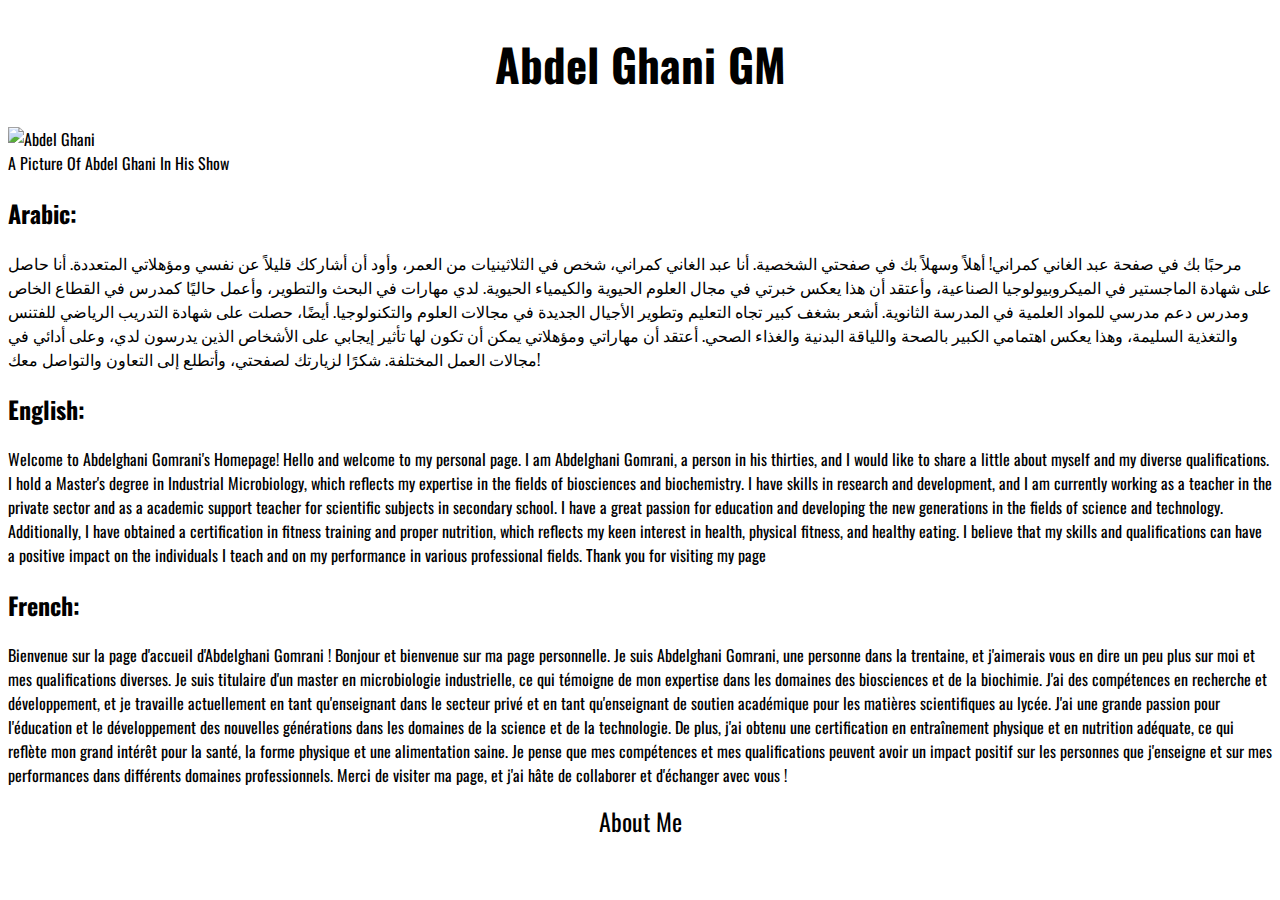
==== index.html @ 412618fe "Update index.html" ====
<!DOCTYPE html>
<html lang="en">
<head>
    <meta charset="UTF-8">
    <meta http-equiv="X-UA-Compatible" content="IE=edge">
    <meta name="viewport" content="width=device-width, initial-scale=1.0">
    <title>tribute page</title>
    <link rel="stylesheet" href="style.css">
</head>
<body>
    <main id="main">
        <h1 id="title">Abdel Ghani GM</h1>
        <div id="img-div">
            <img src="https://scontent.fcmn2-1.fna.fbcdn.net/v/t39.30808-6/343572840_1149236089080840_5106401745111962846_n.jpg?_nc_cat=109&ccb=1-7&_nc_sid=09cbfe&_nc_eui2=AeFOUU5uwY9Kbi1RRSjiw08xDkLaVlwZYqUOQtpWXBlipahl1POKLd1kiXr3SbKAjDSrARXQA-WMFuG0yZamHHNb&_nc_ohc=ZGjb1q5JcVAAX9rZfw1&_nc_ht=scontent.fcmn2-1.fna&oh=00_AfCZwyHghRxB1gtOt_Dt25Vld5Ih7NtJjtagD--fmjai7g&oe=6475390D" id="image" alt="Abdel Ghani">
            <figcaption id="img-caption">A Picture Of Abdel Ghani In His Show</figcaption>
        </div>
        <p id="tribute-info">
            <h2>Arabic:</h2>
مرحبًا بك في صفحة عبد الغاني كمراني!

أهلاً وسهلاً بك في صفحتي الشخصية. أنا عبد الغاني كمراني، شخص في الثلاثينيات من العمر، وأود أن أشاركك قليلاً عن نفسي ومؤهلاتي المتعددة.

أنا حاصل على شهادة الماجستير في الميكروبيولوجيا الصناعية، وأعتقد أن هذا يعكس خبرتي في مجال العلوم الحيوية والكيمياء الحيوية. لدي مهارات في البحث والتطوير، وأعمل حاليًا كمدرس في القطاع الخاص ومدرس دعم مدرسي للمواد العلمية في المدرسة الثانوية.

أشعر بشغف كبير تجاه التعليم وتطوير الأجيال الجديدة في مجالات العلوم والتكنولوجيا. أيضًا، حصلت على شهادة التدريب الرياضي للفتنس والتغذية السليمة، وهذا يعكس اهتمامي الكبير بالصحة واللياقة البدنية والغذاء الصحي.

أعتقد أن مهاراتي ومؤهلاتي يمكن أن تكون لها تأثير إيجابي على الأشخاص الذين يدرسون لدي، وعلى أدائي في مجالات العمل المختلفة.

شكرًا لزيارتك لصفحتي، وأتطلع إلى التعاون والتواصل معك!

<h2>English:</h2>
Welcome to Abdelghani Gomrani's Homepage!

Hello and welcome to my personal page. I am Abdelghani Gomrani, a person in his thirties, and I would like to share a little about myself and my diverse qualifications.

I hold a Master's degree in Industrial Microbiology, which reflects my expertise in the fields of biosciences and biochemistry. I have skills in research and development, and I am currently working as a teacher in the private sector and as a academic support teacher for scientific subjects in secondary school.

I have a great passion for education and developing the new generations in the fields of science and technology. Additionally, I have obtained a certification in fitness training and proper nutrition, which reflects my keen interest in health, physical fitness, and healthy eating.

I believe that my skills and qualifications can have a positive impact on the individuals I teach and on my performance in various professional fields.

Thank you for visiting my page
            
            
            <h2>French:</h2>
Bienvenue sur la page d'accueil d'Abdelghani Gomrani !

Bonjour et bienvenue sur ma page personnelle. Je suis Abdelghani Gomrani, une personne dans la trentaine, et j'aimerais vous en dire un peu plus sur moi et mes qualifications diverses.

Je suis titulaire d'un master en microbiologie industrielle, ce qui témoigne de mon expertise dans les domaines des biosciences et de la biochimie. J'ai des compétences en recherche et développement, et je travaille actuellement en tant qu'enseignant dans le secteur privé et en tant qu'enseignant de soutien académique pour les matières scientifiques au lycée.

J'ai une grande passion pour l'éducation et le développement des nouvelles générations dans les domaines de la science et de la technologie. De plus, j'ai obtenu une certification en entraînement physique et en nutrition adéquate, ce qui reflète mon grand intérêt pour la santé, la forme physique et une alimentation saine.

Je pense que mes compétences et mes qualifications peuvent avoir un impact positif sur les personnes que j'enseigne et sur mes performances dans différents domaines professionnels.

Merci de visiter ma page, et j'ai hâte de collaborer et d'échanger avec vous !
            
        </p>
        <a onclick="location.href='test.html'" id="tribute-link" target="_blank">About Me</a>
    </main>
</body>
</html>
---- style.css ----
@import url('https://fonts.googleapis.com/css2?family=Oswald:wght@400;700&display=swap');

* {
    font-family: 'Oswald', sans-serif;
}

h1 {
    text-align: center;
    font-size: 45px;
}

p {
    padding-inline: 25px;
    line-height: 30px;
    text-align: center;
}

#img-div {
    width: 100%;
}
#image {
    max-width: 100%;
    max-height: 80vh;
    margin-inline: auto;
    display: block;
}

a {
    text-align: center;
    display: block;
    color: black;
    font-size: 24px;
    cursor: pointer;
}
a:hover {
    color: rgb(54, 54, 54);
    transition: all 0.5s;
}
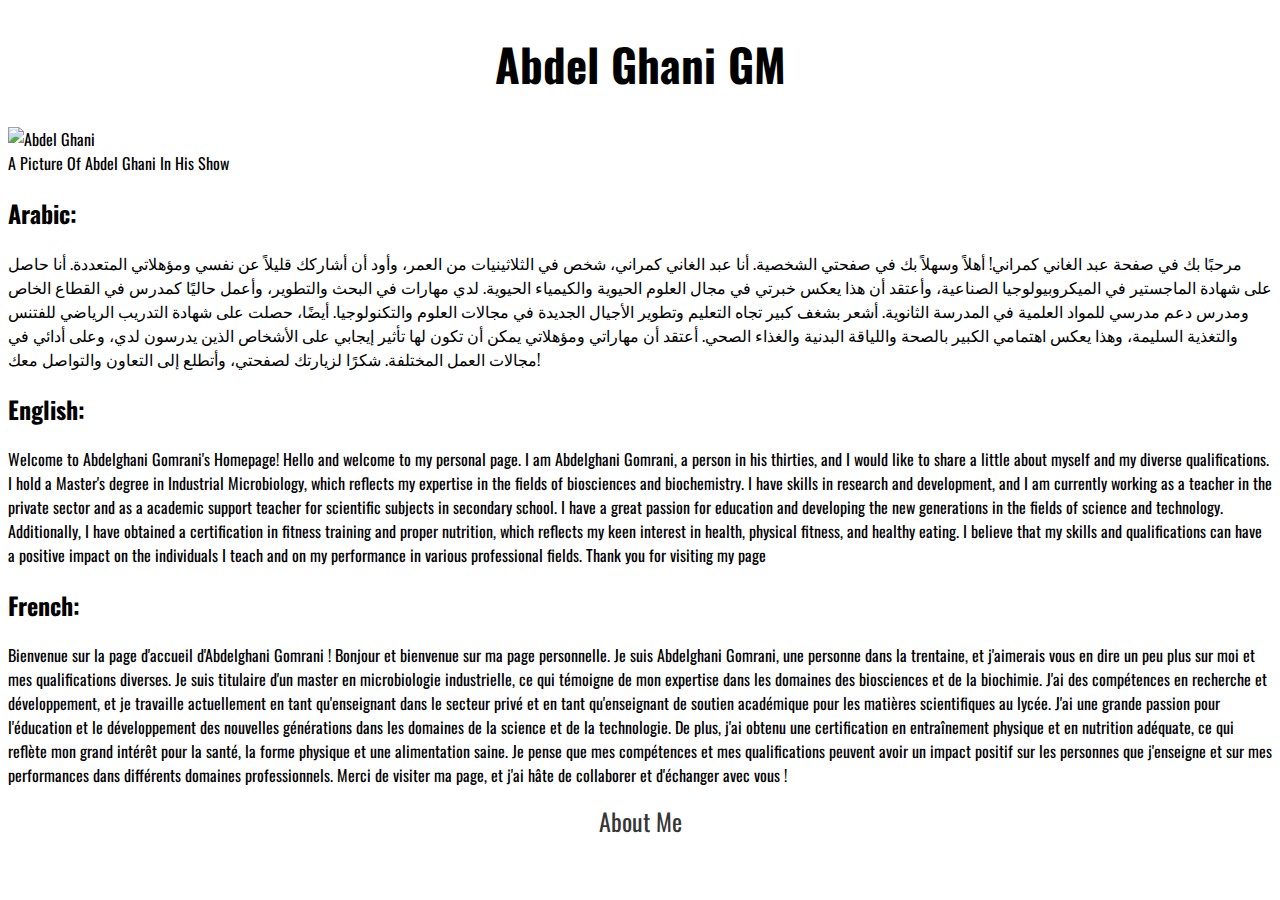
==== commit 6750ea8e: "Update index.html" ====
--- a/index.html
+++ b/index.html
@@ -4,14 +4,14 @@
     <meta charset="UTF-8">
     <meta http-equiv="X-UA-Compatible" content="IE=edge">
     <meta name="viewport" content="width=device-width, initial-scale=1.0">
-    <title>tribute page</title>
+    <title>ABDEL_GHANI</title>
     <link rel="stylesheet" href="style.css">
 </head>
 <body>
     <main id="main">
         <h1 id="title">Abdel Ghani GM</h1>
         <div id="img-div">
-            <img src="https://scontent.fcmn2-1.fna.fbcdn.net/v/t39.30808-6/343572840_1149236089080840_5106401745111962846_n.jpg?_nc_cat=109&ccb=1-7&_nc_sid=09cbfe&_nc_eui2=AeFOUU5uwY9Kbi1RRSjiw08xDkLaVlwZYqUOQtpWXBlipahl1POKLd1kiXr3SbKAjDSrARXQA-WMFuG0yZamHHNb&_nc_ohc=ZGjb1q5JcVAAX9rZfw1&_nc_ht=scontent.fcmn2-1.fna&oh=00_AfCZwyHghRxB1gtOt_Dt25Vld5Ih7NtJjtagD--fmjai7g&oe=6475390D" id="image" alt="Abdel Ghani">
+            <img src="https://scontent.fcmn3-1.fna.fbcdn.net/v/t39.30808-6/343572840_1149236089080840_5106401745111962846_n.jpg?_nc_cat=109&ccb=1-7&_nc_sid=09cbfe&_nc_eui2=AeFOUU5uwY9Kbi1RRSjiw08xDkLaVlwZYqUOQtpWXBlipahl1POKLd1kiXr3SbKAjDSrARXQA-WMFuG0yZamHHNb&_nc_ohc=Te5yQuPQQbwAX-cbRk-&_nc_ht=scontent.fcmn3-1.fna&oh=00_AfCb75B6ZLkCNIeFX6qkOW9wK2EGEV-__wYbODR5ckea2g&oe=647B27CD" id="image" alt="Abdel Ghani">
             <figcaption id="img-caption">A Picture Of Abdel Ghani In His Show</figcaption>
         </div>
         <p id="tribute-info">
--- a/style.css
+++ b/style.css
@@ -7,6 +7,7 @@
 h1 {
     text-align: center;
     font-size: 45px;
+    width: 100%;
 }
 
 p {
@@ -28,11 +29,7 @@
 a {
     text-align: center;
     display: block;
-    color: black;
+    color: rgb(54, 54, 54);
     font-size: 24px;
     cursor: pointer;
 }
-a:hover {
-    color: rgb(54, 54, 54);
-    transition: all 0.5s;
-}
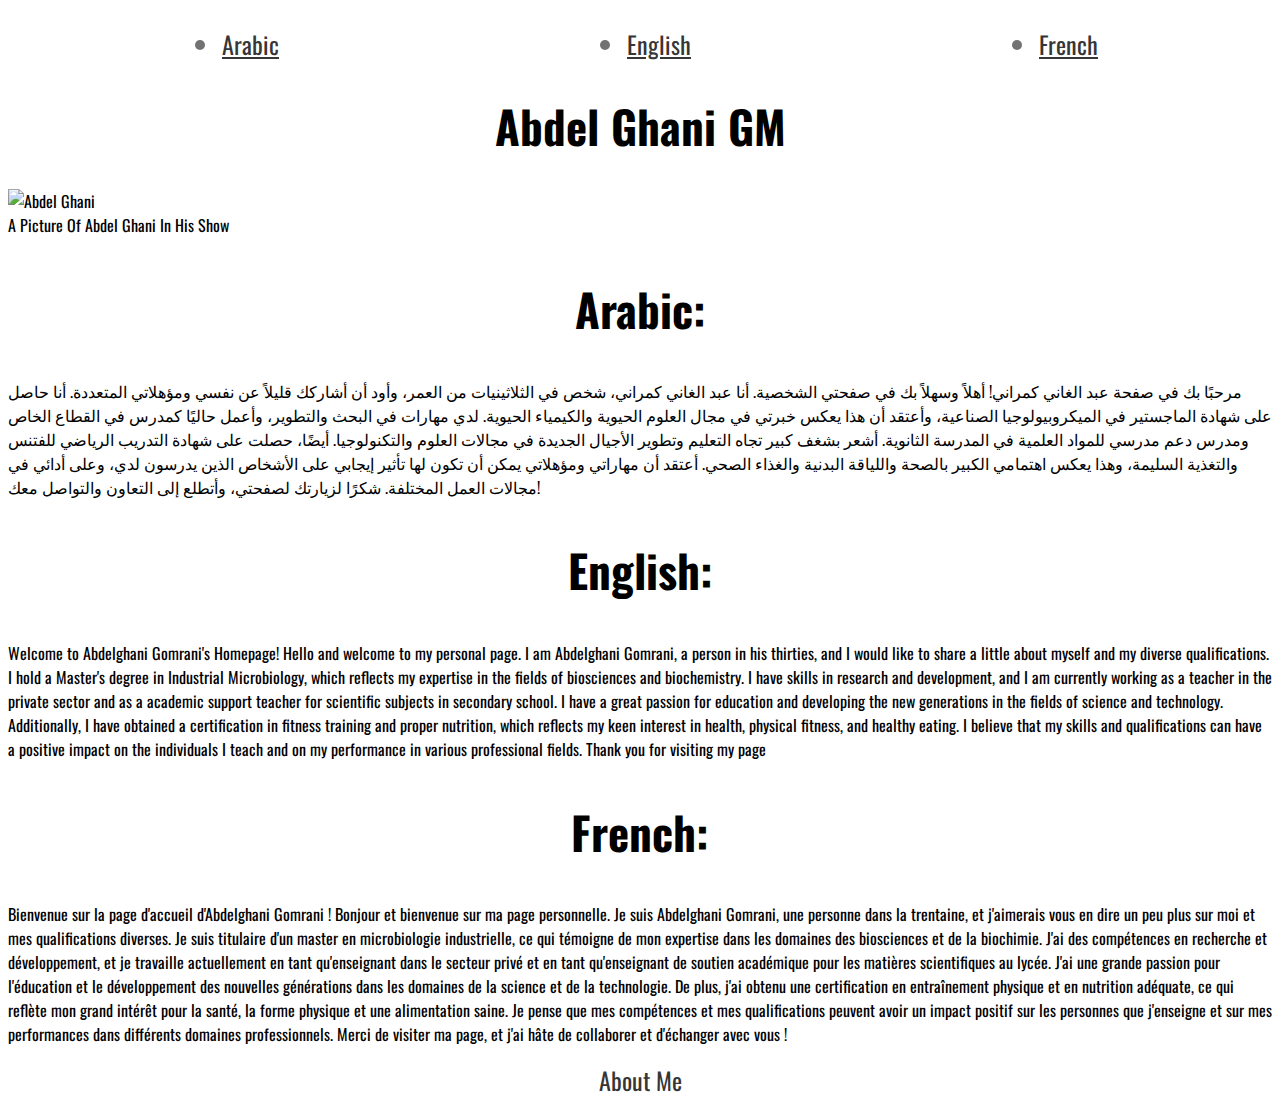
==== commit 44a79e39: "Update index.html" ====
--- a/index.html
+++ b/index.html
@@ -8,14 +8,23 @@
     <link rel="stylesheet" href="style.css">
 </head>
 <body>
+    
+    <div class="Nav-Bar">
+        <ul>
+            <li><a href="#Arabic">Arabic</a></li>
+            <li><a href="#English">English</a></li>
+            <li><a href="#French">French</a></li>
+        </ul>
+    </div>
     <main id="main">
         <h1 id="title">Abdel Ghani GM</h1>
         <div id="img-div">
-            <img src="https://scontent.fcmn3-1.fna.fbcdn.net/v/t39.30808-6/343572840_1149236089080840_5106401745111962846_n.jpg?_nc_cat=109&ccb=1-7&_nc_sid=09cbfe&_nc_eui2=AeFOUU5uwY9Kbi1RRSjiw08xDkLaVlwZYqUOQtpWXBlipahl1POKLd1kiXr3SbKAjDSrARXQA-WMFuG0yZamHHNb&_nc_ohc=Te5yQuPQQbwAX-cbRk-&_nc_ht=scontent.fcmn3-1.fna&oh=00_AfCb75B6ZLkCNIeFX6qkOW9wK2EGEV-__wYbODR5ckea2g&oe=647B27CD" id="image" alt="Abdel Ghani">
+            <img src="https://scontent.fcmn3-1.fna.fbcdn.net/v/t39.30808-6/343572840_1149236089080840_5106401745111962846_n.jpg?_nc_cat=109&ccb=1-7&_nc_sid=09cbfe&_nc_eui2=AeFOUU5uwY9Kbi1RRSjiw08xDkLaVlwZYqUOQtpWXBlipahl1POKLd1kiXr3SbKAjDSrARXQA-WMFuG0yZamHHNb&_nc_ohc=kA2zr99Dkp8AX-4NSoU&_nc_ht=scontent.fcmn3-1.fna&oh=00_AfBhbYTT7LXc-nsX1DR5uNwtCfJeKQDkHeQuEdBuffz-7A&oe=648AF9CD" id="image" alt="Abdel Ghani">
             <figcaption id="img-caption">A Picture Of Abdel Ghani In His Show</figcaption>
         </div>
         <p id="tribute-info">
-            <h2>Arabic:</h2>
+            <h2 id="Arabic">Arabic:</h2>
+            
 مرحبًا بك في صفحة عبد الغاني كمراني!
 
 أهلاً وسهلاً بك في صفحتي الشخصية. أنا عبد الغاني كمراني، شخص في الثلاثينيات من العمر، وأود أن أشاركك قليلاً عن نفسي ومؤهلاتي المتعددة.
@@ -28,7 +37,8 @@
 
 شكرًا لزيارتك لصفحتي، وأتطلع إلى التعاون والتواصل معك!
 
-<h2>English:</h2>
+<h2 id="English">English:</h2>
+
 Welcome to Abdelghani Gomrani's Homepage!
 
 Hello and welcome to my personal page. I am Abdelghani Gomrani, a person in his thirties, and I would like to share a little about myself and my diverse qualifications.
@@ -40,9 +50,10 @@
 I believe that my skills and qualifications can have a positive impact on the individuals I teach and on my performance in various professional fields.
 
 Thank you for visiting my page
+
             
+            <h2 id="French">French:</h2>
             
-            <h2>French:</h2>
 Bienvenue sur la page d'accueil d'Abdelghani Gomrani !
 
 Bonjour et bienvenue sur ma page personnelle. Je suis Abdelghani Gomrani, une personne dans la trentaine, et j'aimerais vous en dire un peu plus sur moi et mes qualifications diverses.
@@ -54,7 +65,7 @@
 Je pense que mes compétences et mes qualifications peuvent avoir un impact positif sur les personnes que j'enseigne et sur mes performances dans différents domaines professionnels.
 
 Merci de visiter ma page, et j'ai hâte de collaborer et d'échanger avec vous !
-            
+
         </p>
         <a onclick="location.href='test.html'" id="tribute-link" target="_blank">About Me</a>
     </main>
--- a/style.css
+++ b/style.css
@@ -3,8 +3,27 @@
 * {
     font-family: 'Oswald', sans-serif;
 }
+html {
+    scroll-behavior: smooth;
+}
+
+.Nav-Bar ul {
+    display: flex;
+    justify-content: space-around;
+    align-items: center;
+    font-size: 25px;
+    color: rgb(114, 114, 114);
+    cursor: pointer;
+    max-width: 100%;
+}
 
 h1 {
+    text-align: center;
+    font-size: 45px;
+    width: 100%;
+}
+
+h2 {
     text-align: center;
     font-size: 45px;
     width: 100%;
